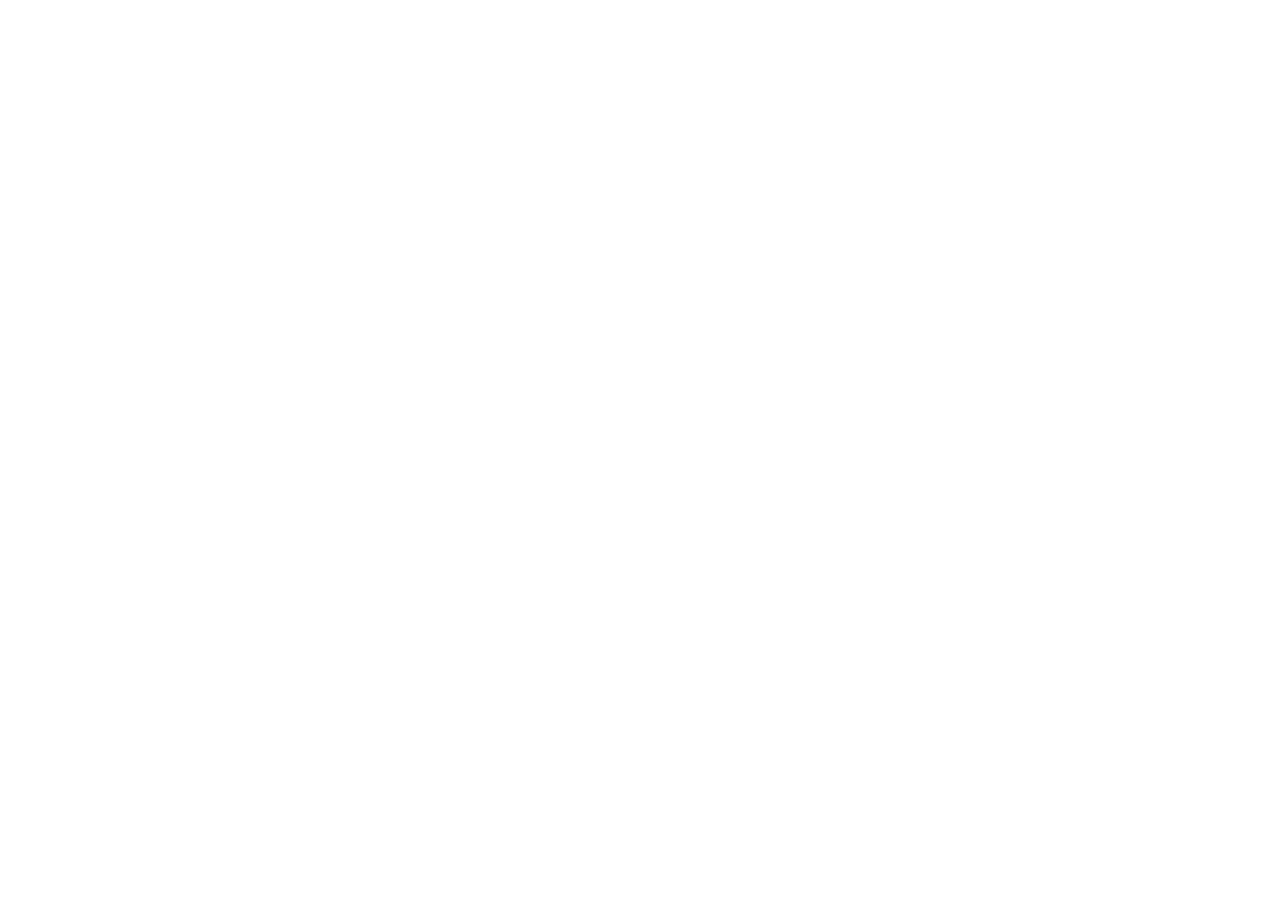
==== Lab1/index.html @ 9d062dfe "Create index.html" ====
<!DOCTYPE html>
<html>
<head>
    <title>lab1</title>
    <link rel="stylesheet" type="text/css" href="style.css">
    <link href="medias.css" rel="stylesheet" type="text/css">
</head>
<body>
<div class="container">
    <div class="box"></div>
    <div class="box"></div>
    <div class="box"></div>
    <div class="box"></div>
    <div style="clear: left"></div>
</div>
</body>
</html>
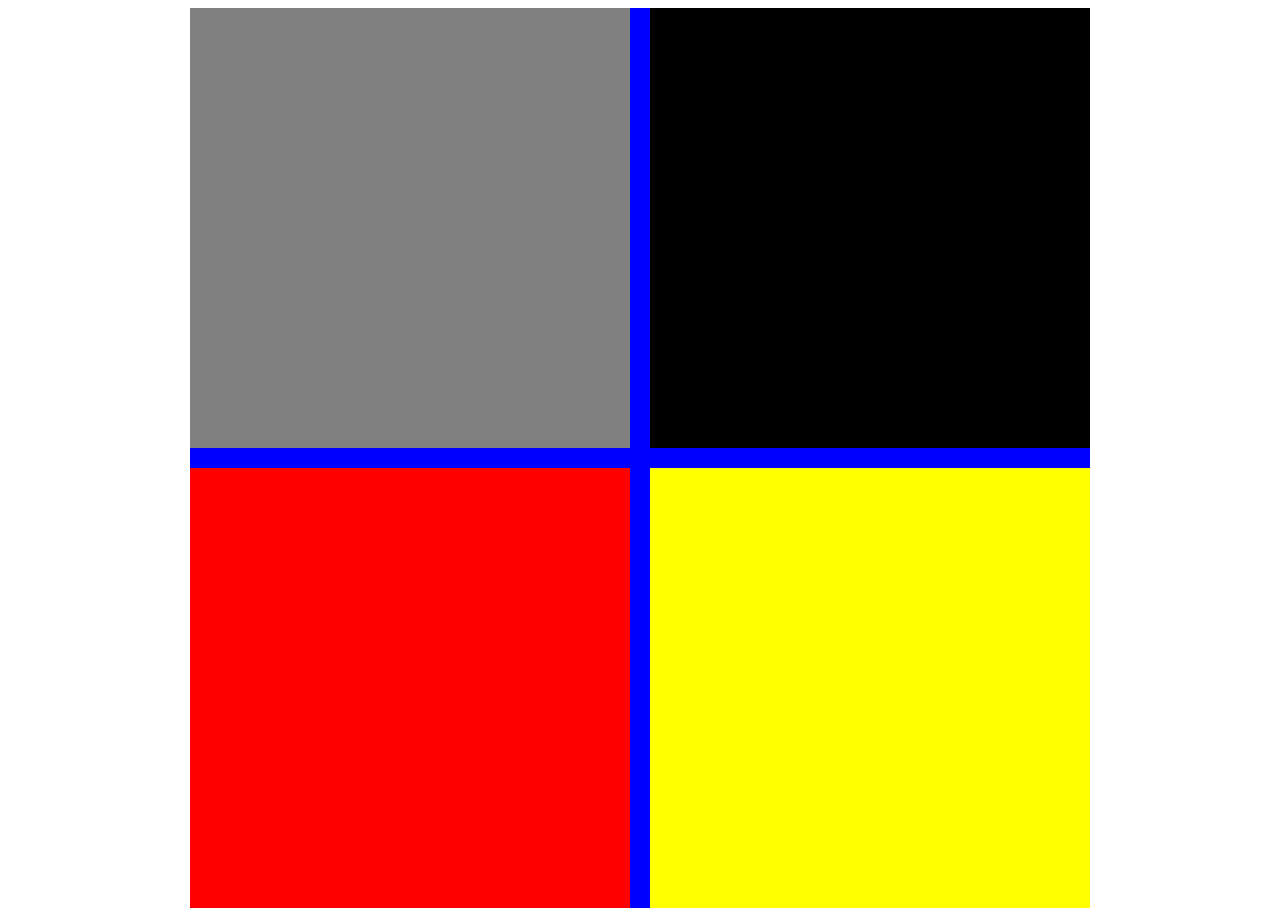
==== commit ef12d25c: "Update index.html" ====
--- a/Lab1/index.html
+++ b/Lab1/index.html
@@ -2,8 +2,58 @@
 <html>
 <head>
     <title>lab1</title>
-    <link rel="stylesheet" type="text/css" href="style.css">
-    <link href="medias.css" rel="stylesheet" type="text/css">
+    <style> 
+        .container {
+            width: 900px;
+            margin: auto;
+            background: blue;
+        }
+
+        .box {
+            width: 440px;
+            height: 440px;
+            float: left;
+            margin: 0 20px 20px 0;
+            background: grey;
+        }
+
+        .box:nth-child(2) {
+            margin: 0;
+            background: black;
+        }
+
+        .box:nth-child(3) {
+            margin-bottom: 0;
+            background: red;
+        }
+
+        .box:nth-child(4) {
+            margin: 0;
+            background: yellow;
+        }
+
+        @media screen and (max-width: 950px) {
+            .container {
+                width: 440px;
+            }
+
+            .box, .box:nth-child(2), .box:nth-child(3) {
+                margin-bottom: 20px;
+            }
+        }
+
+        @media screen and (max-device-width: 950px) {
+            .container {
+                width: 600px;
+            }
+
+            .box, .box:nth-child(2), .box:nth-child(3) {
+                width: 600px;
+                height: 600px;
+                margin-bottom: 10px;
+            }
+        }
+    </style>
 </head>
 <body>
 <div class="container">
